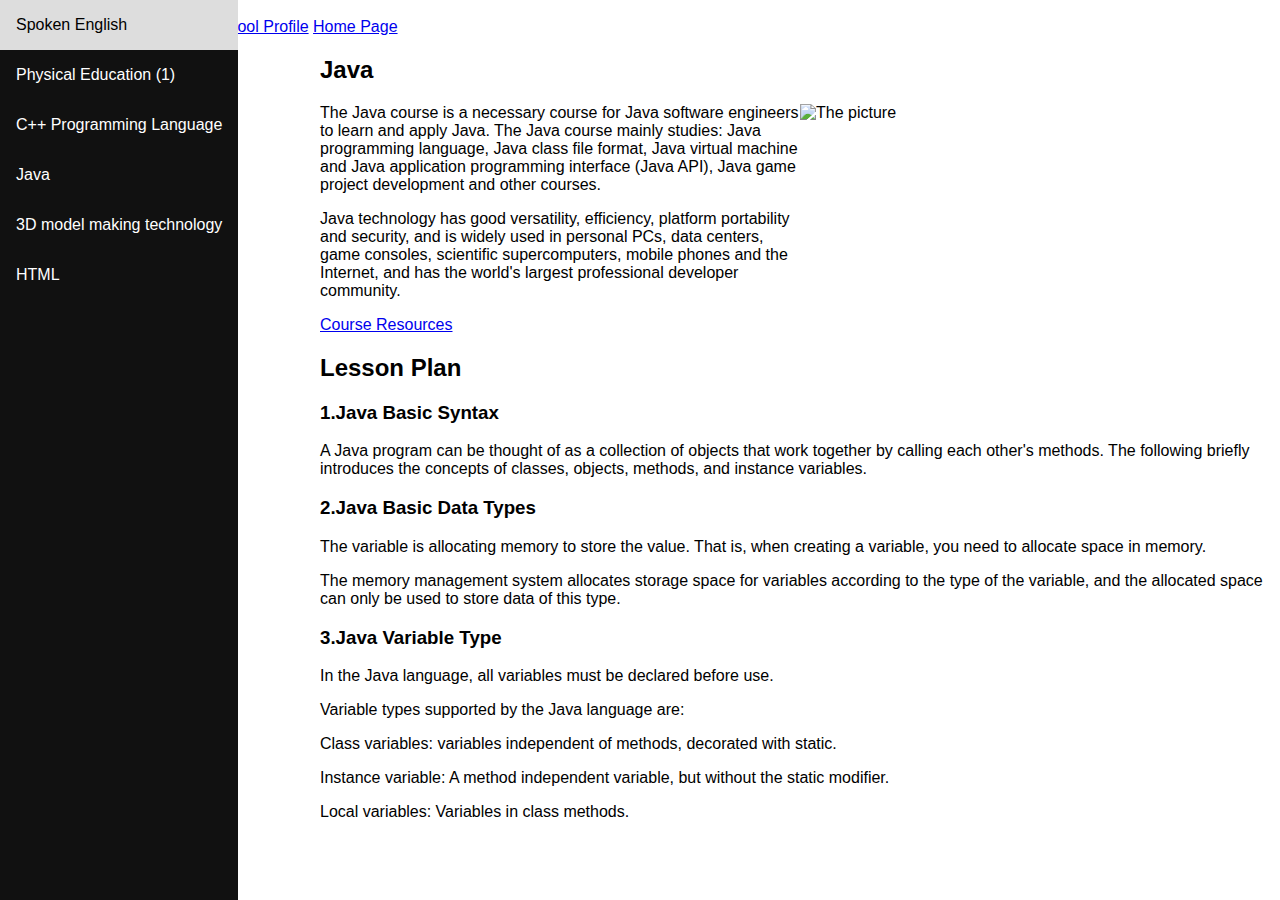
==== Java1.html @ b10c32bd "Add files via upload" ====
<!DOCTYPE html>
<meta name="viewport" content="width=device-width,initial-scale=1.0,maximum-scale=1.0,minimum-scale=1.0,user-scalable=no">
<html lang="en" >
<head>
  <meta charset="UTF-8">
  <title>CodePen - Spoken English.html</title>
  <link rel="stylesheet" href="./style.css">

</head>
<body>
<!-- partial:index.partial.html -->
<!DOCTYPE html>
<html lang="en">
<header>
  <section>
     <div id="logo">NCC</div>
  <nav>
     <a href="Enquiry Form.html">Enquiry Form</a>
     <a href="Course Details.html">Course Details</a>
     <a href="School Profile.html">School Profile</a>
     <a href="index.html">Home Page</a>
  </nav>

  </section>
</header>
<head>
<title>Course Details</title>
<meta charset="utf-8">
<meta name="viewport" content="width=device-width, initial-scale=1">
<style>
* {
  box-sizing: border-box;
}
img {
  float: right;
}

body {
  margin: 0;
  font-family: Arial, Helvetica, sans-serif;
}

.sidenav {
  height: 100%;
  width: auto;
  position: fixed;
  top: 0;
  left: 0;
  background-color: #111;
  overflow-x: hidden;
  float:left；
}


.sidenav a {
  color: white;
  padding: 16px;
  text-decoration: none;
  display: block;
}

.sidenav a:hover {
  background-color: #ddd;
  color: black;
}



.content {
  margin-left: 300px;
  padding-left: 20px;
}
</style>
</head>
<body>

<div class="sidenav">
  <a href="Spoken English.html">Spoken English</a>
  <a href="Physical Education (1).html">Physical Education (1)</a>
  <a href="C++ Programming Language.html">C++ Programming Language</a>
  <a href="Java.html">Java</a>
  <a href="3D model making technology.html">3D model making technology</a>
  <a href="HTML.html">HTML</a>
</div>

<div class="content">
  <h2>Java</h2>
  <img src="https://www.wallpapertip.com/wmimgs/160-1606471_logo-java.png" class='writer-img'alt="The picture"width="480"height="260">
  <p>The Java course is a necessary course for Java software engineers to learn and apply Java. The Java course mainly studies: Java programming language, Java class file format, Java virtual machine and Java application programming interface (Java API), Java game project development and other courses.
<p>Java technology has good versatility, efficiency, platform portability and security, and is widely used in personal PCs, data centers, game consoles, scientific supercomputers, mobile phones and the Internet, and has the world's largest professional developer community.</p>


   <a href="https://www.w3schools.com/java/default.asp">Course Resources</a>
   <h2>Lesson Plan</h2>

   <h3>1.Java Basic Syntax</h3>
   <p>A Java program can be thought of as a collection of objects that work together by calling each other's methods. The following briefly introduces the concepts of classes, objects, methods, and instance variables. </p>
   <h3>2.Java Basic Data Types</h3>
   <p>The variable is allocating memory to store the value. That is, when creating a variable, you need to allocate space in memory. </p>

   <p>The memory management system allocates storage space for variables according to the type of the variable, and the allocated space can only be used to store data of this type. </p>
   <h3>3.Java Variable Type</h3>
   <p>In the Java language, all variables must be declared before use. </p>
   <p>Variable types supported by the Java language are:</p>
   <p>Class variables: variables independent of methods, decorated with static. </p>
   <p>Instance variable: A method independent variable, but without the static modifier. </p>
   <p>Local variables: Variables in class methods. </p>
</div>
</body>
</html>
<!-- partial -->
  
</body>
</html>
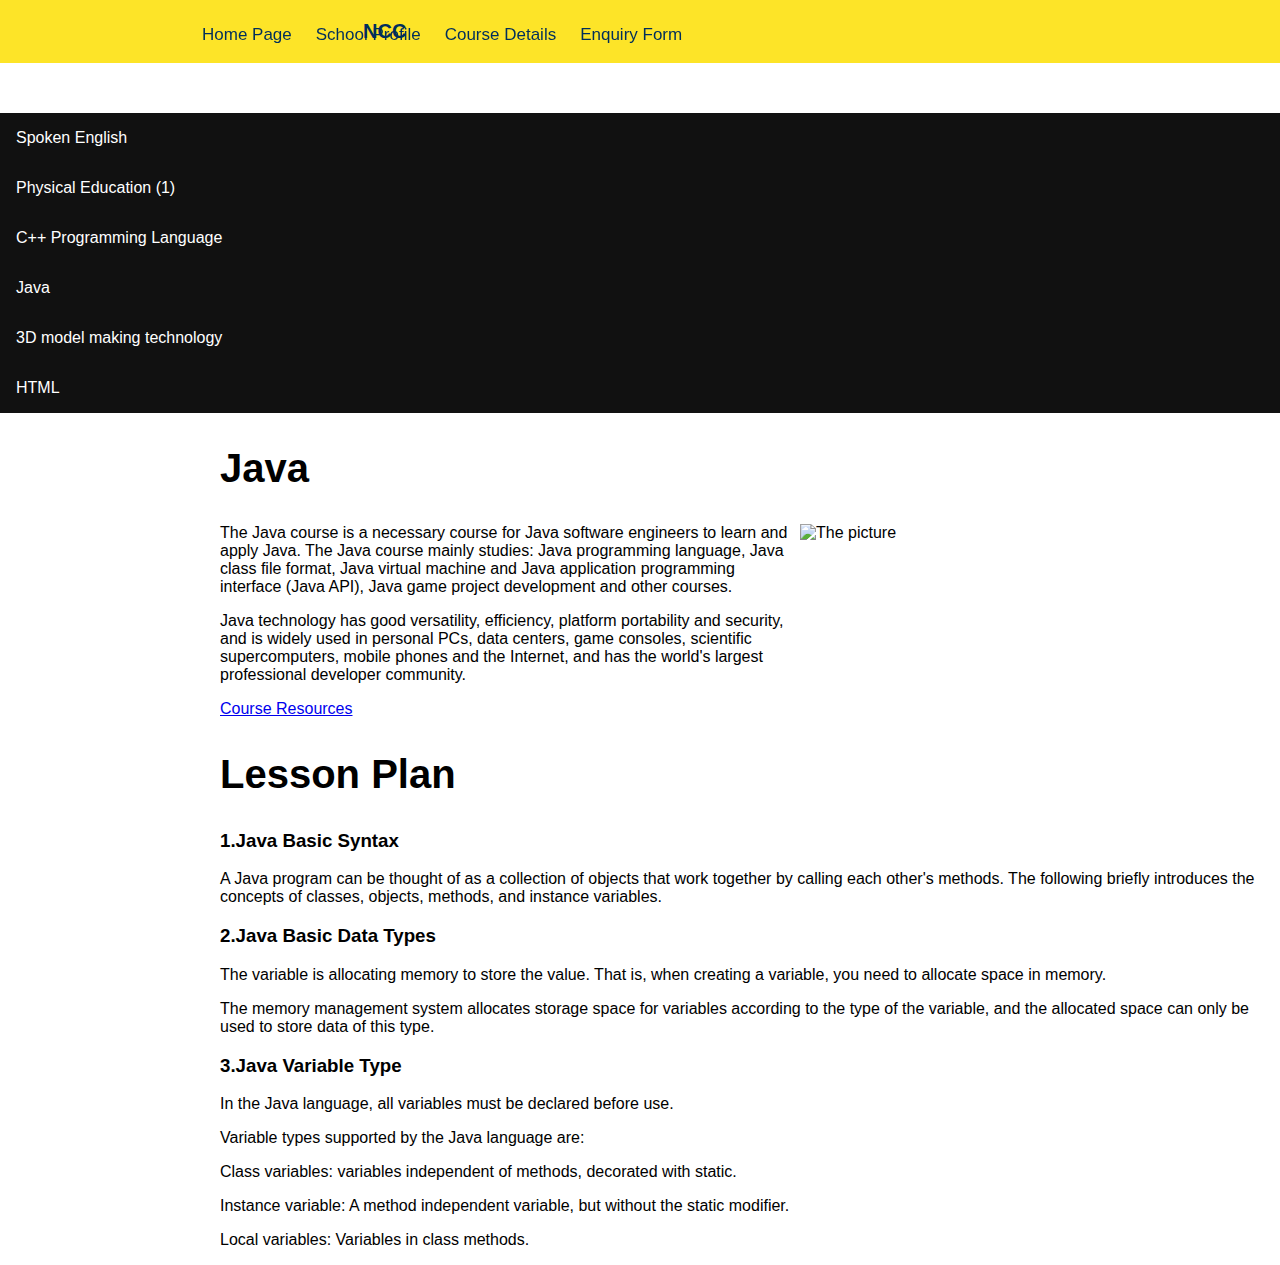
==== commit 2e915c15: "Add files via upload" ====
--- a/Java1.html
+++ b/Java1.html
@@ -1,5 +1,4 @@
 <!DOCTYPE html>
-<meta name="viewport" content="width=device-width,initial-scale=1.0,maximum-scale=1.0,minimum-scale=1.0,user-scalable=no">
 <html lang="en" >
 <head>
   <meta charset="UTF-8">
@@ -43,7 +42,6 @@
 .sidenav {
   height: 100%;
   width: auto;
-  position: fixed;
   top: 0;
   left: 0;
   background-color: #111;
@@ -67,7 +65,7 @@
 
 
 .content {
-  margin-left: 300px;
+ margin-left: 200px; 
   padding-left: 20px;
 }
 </style>
--- a/style.css
+++ b/style.css
@@ -0,0 +1,121 @@
+nav a{
+  float:right;
+  text-decoration:none;
+  color:#002e5b; 
+  font-size:17px; 
+  padding: 25px 12px; 
+  display:inline-block; 
+  transition: all 0.5s ease 0s;
+}
+#logo{
+  font-size:20px; 
+  text-transform:uppercase; 
+  color:#002e5b; 
+  font-weight:bold;
+  float:left;
+  padding: 20px; 
+  margin-left:17%;
+  
+}
+header{
+  overflow:hidden;
+  background-color:#fde428; 
+  margin-bottom:50px;
+}
+body{
+  margin:0px; 
+  padding:0px; 
+  font-family: 'Open Sans', sans-serif;
+}
+nav{
+  margin-right:17%;
+  position: fixed;
+}
+h1{
+  margin:0px auto; 
+  font-size:26px; 
+  padding:40px 0px; 
+  color:#002e5b; 
+  text-align:center;
+}
+
+h1 span{
+  font-weight:400;
+}
+nav a:hover{
+  background-color:#002e5b; 
+  color:#fde428; 
+  transition: all 0.5s ease 0s;
+}
+h2{
+  font-size:40px
+}
+section{
+  width:100%; 
+  max-width:900px; 
+  margin:0px auto; 
+}
+caption{
+     font-weight: bold;
+     font-size: 12px;
+    }
+    body{
+     font-family: 'Franklin Gothic Medium', 'Arial Narrow', Arial, sans-serif;
+    }
+    th,td{
+    border:1px solid black;
+    padding: 10px;
+    }
+    
+    table{
+     border-collapse:collapse;
+     border:5px solid blue
+    }
+
+     table {
+        border-collapse: collapse;
+    }
+
+     th, td {
+         border: 1px solid black;
+     }
+    
+    thead th {
+     width:25%;
+     background-color: #333;
+     color:white;
+     font-size: 0.8rem;
+     letter-spacing: 2%;
+    }
+    
+    .cell-highlight{
+     background-color: brown;
+    }
+    
+    tbody tr:nth-child(odd){
+     background-color: #fff;
+    }
+    
+    tbody tr:nth-child(even){
+     background-color: #eee;
+    }
+    
+    tbody th{
+     background-color:gold;
+     color:#fff
+     text-algin:left;
+
+     body {
+  font-family: sans-serif;
+}
+
+     table {
+      border-collapse: collapse;
+      border: 1px solid black;
+      text-align: center;
+      vertical-align: middle;
+}
+.footer-link{
+    color: black;
+    font-family: 'Segoe UI', Tahoma, Geneva, Verdana, sans-serif;
+}
